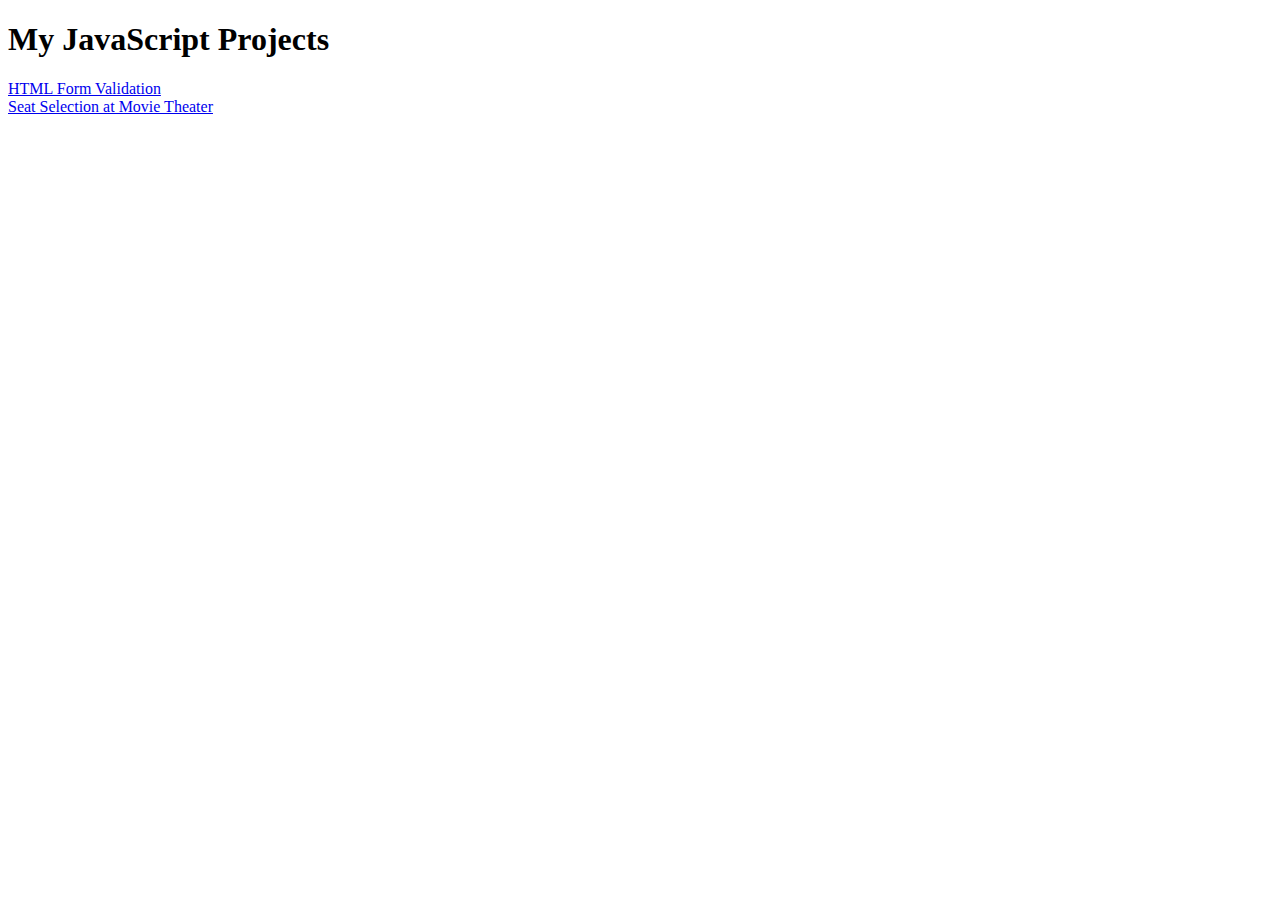
==== index.html @ 3ee1e394 "Home Page Created" ====
<!DOCTYPE html>
<html lang="en">
  <head>
    <meta charset="UTF-8" />
    <meta name="viewport" content="width=device-width, initial-scale=1.0" />
    <title>JavaScript Projects</title>
  </head>
  <body>
    <h1>My JavaScript Projects</h1>

    <li>
      <a href="/project1/index.html">HTML Form Validation</a>
    </li>
    <li>
      <a href="/project02/index.html">Seat Selection at Movie Theater</a>
    </li>
  </body>
</html>
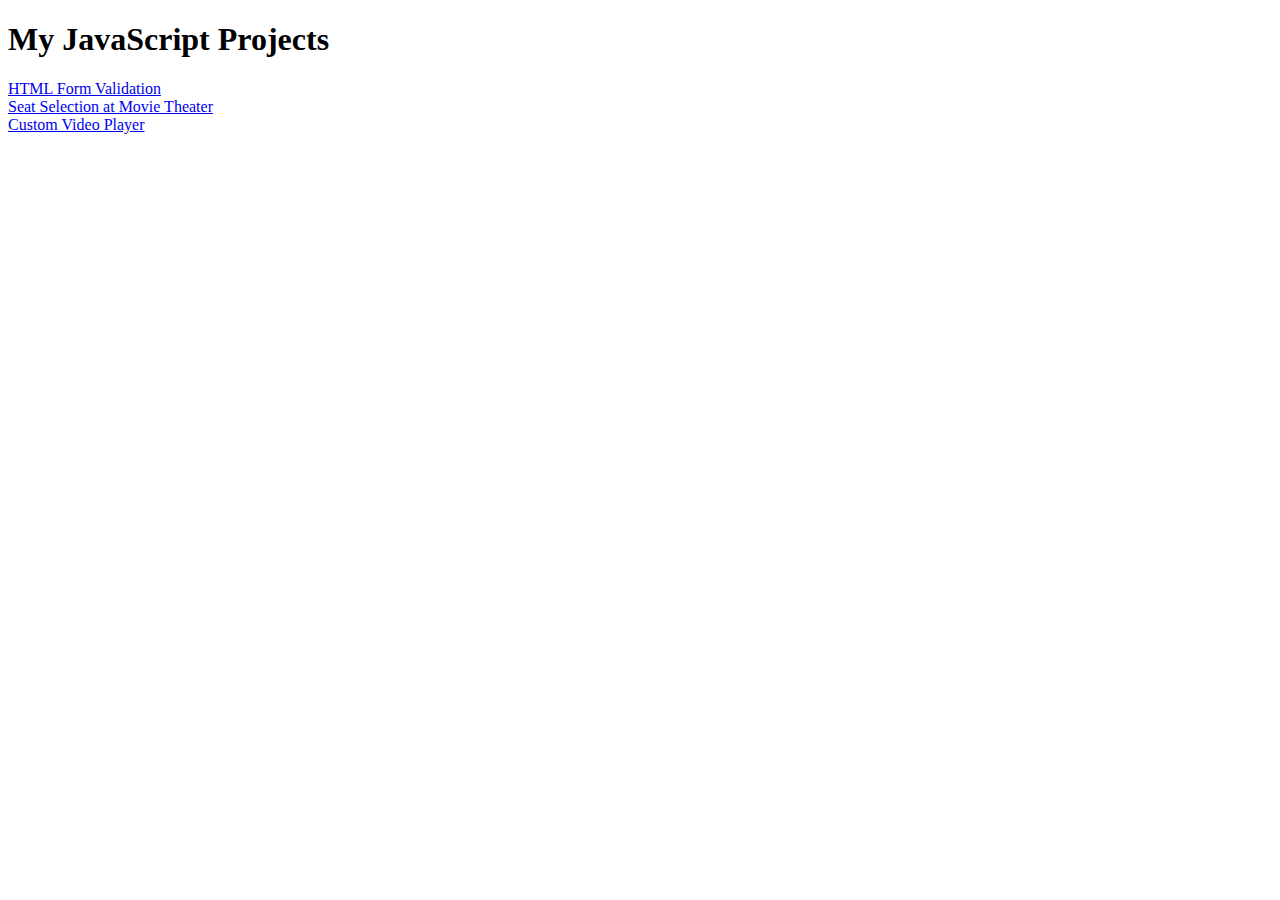
==== commit fb5a5be4: "Project 3" ====
--- a/index.html
+++ b/index.html
@@ -14,5 +14,8 @@
     <li>
       <a href="/project02/index.html">Seat Selection at Movie Theater</a>
     </li>
+    <li>
+      <a href="/project03/index.html">Custom Video Player</a>
+    </li>
   </body>
 </html>
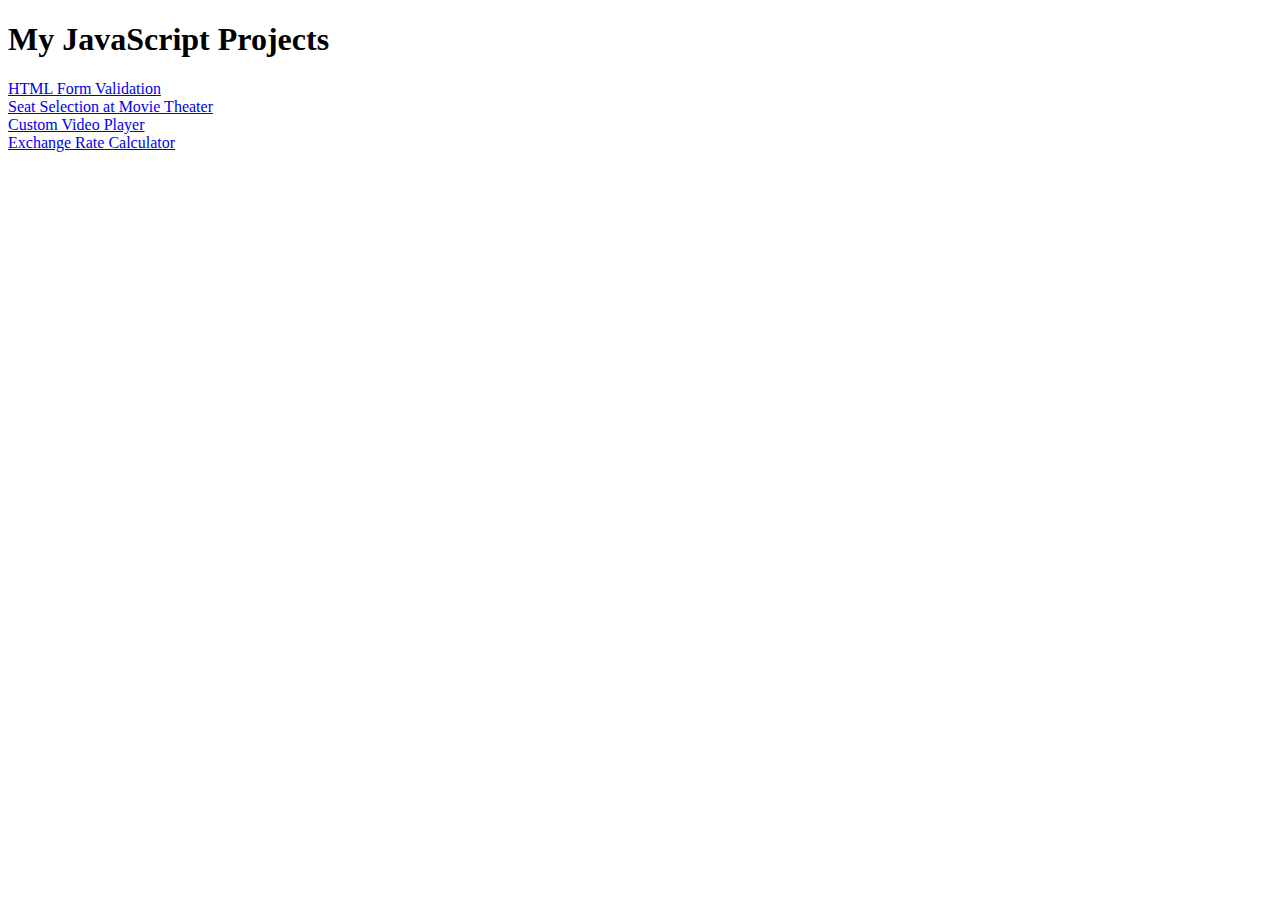
==== commit c6d21af7: "Project 4 Files" ====
--- a/index.html
+++ b/index.html
@@ -17,5 +17,8 @@
     <li>
       <a href="/project03/index.html">Custom Video Player</a>
     </li>
+    <li>
+      <a href="/project04/index.html"> Exchange Rate Calculator</a>
+    </li>
   </body>
 </html>
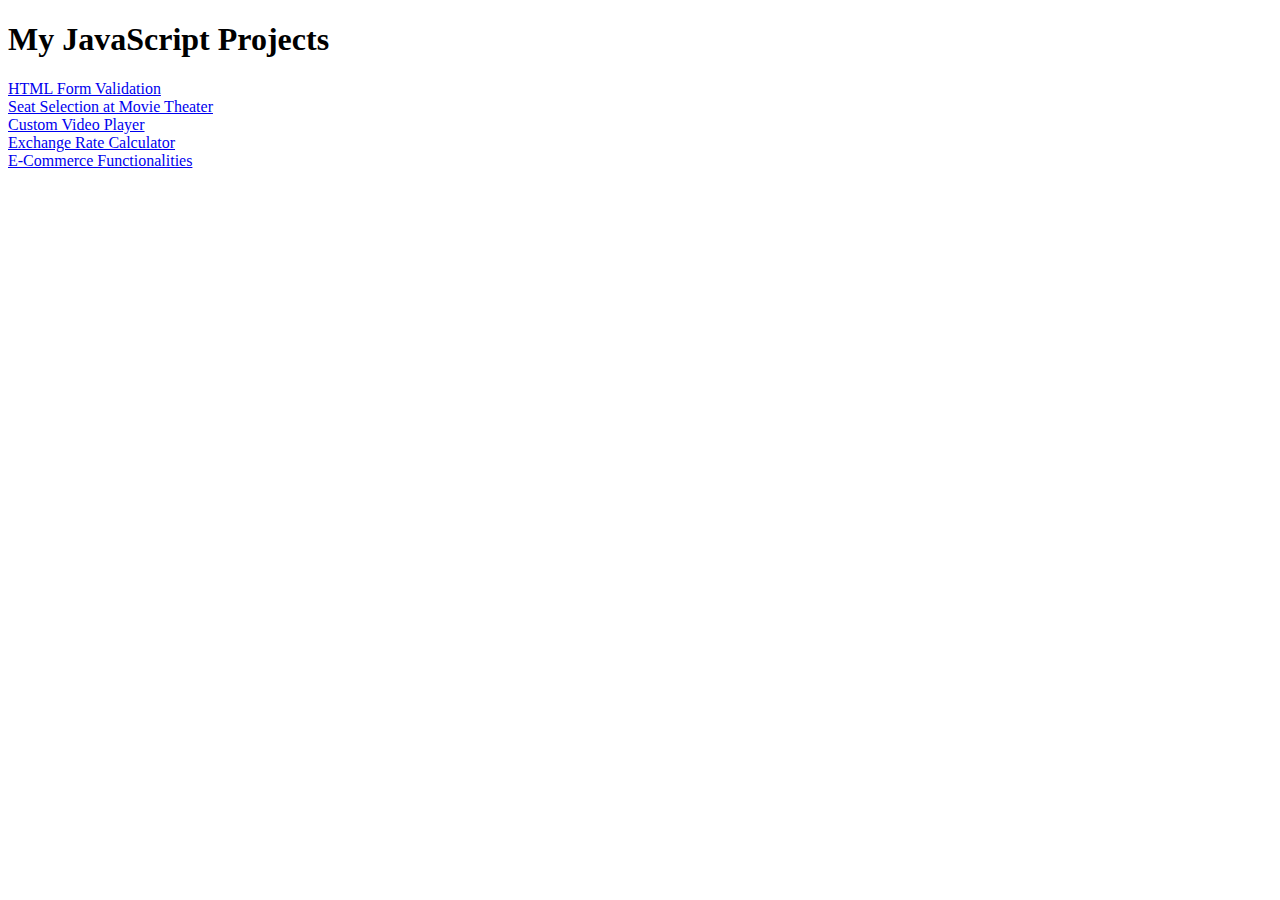
==== commit e71f5cc7: "Project 4 - Add User Event Listener" ====
--- a/index.html
+++ b/index.html
@@ -20,5 +20,8 @@
     <li>
       <a href="/project04/index.html"> Exchange Rate Calculator</a>
     </li>
+    <li>
+      <a href="/project05/index.html"> E-Commerce Functionalities</a>
+    </li>
   </body>
 </html>
